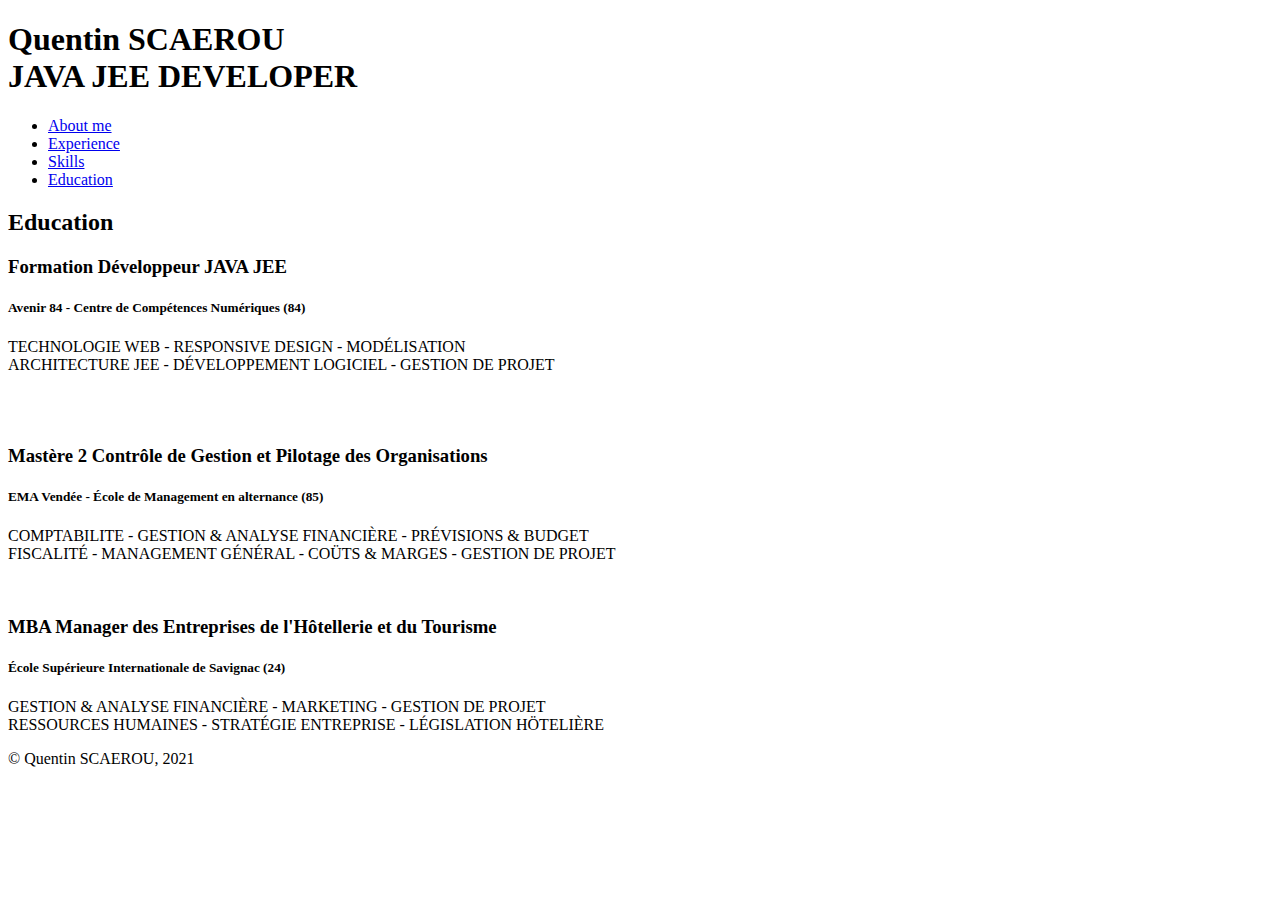
==== Education.html @ c22906f3 "Add files via upload" ====
<!DOCTYPE html>
<html lang="en">

<head>
    <meta charset="UTF-8">
    <meta http-equiv="X-UA-Compatible" content="IE=edge">
    <meta name="viewport" content="width=device-width, initial-scale=1.0">
    <title>Q. SCAEROU - EDUC.</title>
    <link rel="stylesheet" href="https://cdn.jsdelivr.net/npm/bootstrap@4.5.3/dist/css/bootstrap.min.css" integrity="sha384-TX8t27EcRE3e/ihU7zmQxVncDAy5uIKz4rEkgIXeMed4M0jlfIDPvg6uqKI2xXr2" crossorigin="anonymous">
    <link rel="stylesheet" href="https://cdnjs.cloudflare.com/ajax/libs/font-awesome/5.15.2/css/all.min.css">
    <link rel="stylesheet" href="css/style.css">
</head>


<body>

    <header class="bg-dark">
        <h1 class="">
            <div id="name" class="head-name row justify-content-center mb-2 mx-1 pt-5">
                Quentin SCAEROU
            </div>
            <div id="function" class="head-function row justify-content-center pb-2 mx-1 pt-1">
                JAVA JEE DEVELOPER
            </div>
        </h1>
        <nav id="menu" class="navbar navbar-expand-lg navbar-light ">
            <div class="collapse navbar-collapse" id="navbarSupportedContent">
                <ul class="navbar-nav">
                    <li class="nav-item ">
                        <a class="nav-link" href="index.html">About me<span class="sr-only">(current)</span></a>
                    </li>
                    <li class="nav-item">
                        <a class="nav-link" href="Experience.html">Experience<span class="sr-only">(current)</span></a>
                    </li>
                    <li class="nav-item">
                        <a class="nav-link" href="Skills.html">Skills<span class="sr-only">(current)</span></a>
                    </li>
                    <li class="nav-item active">
                        <a class="nav-link" href="Education.html">Education<span class="sr-only">(current)</span></a>
                    </li>
                </ul>
            </div>
        </nav>
    </header>

    <main>
        <div>
            <h2>Education</h2>
            <h3>Formation Développeur JAVA JEE</h3>
            <h5>Avenir 84 - Centre de Compétences Numériques (84)</h5>
            <p class="formation">TECHNOLOGIE WEB - RESPONSIVE DESIGN - MODÉLISATION <br> ARCHITECTURE JEE - DÉVELOPPEMENT LOGICIEL - GESTION DE PROJET</p>
            <br>
            <br>
            <h3>Mastère 2 Contrôle de Gestion et Pilotage des Organisations</h3>
            <h5>EMA Vendée - École de Management en alternance (85)</h5>
            <p class="formation">COMPTABILITE - GESTION & ANALYSE FINANCIÈRE - PRÉVISIONS & BUDGET <br> FISCALITÉ - MANAGEMENT GÉNÉRAL - COÜTS & MARGES - GESTION DE PROJET</p>
            <br>
            <h3>MBA Manager des Entreprises de l'Hôtellerie et du Tourisme</h3>
            <h5>École Supérieure Internationale de Savignac (24)</h5>
            <p class="formation">GESTION & ANALYSE FINANCIÈRE - MARKETING - GESTION DE PROJET<br> RESSOURCES HUMAINES - STRATÉGIE ENTREPRISE - LÉGISLATION HÖTELIÈRE</p>
        </div>
    </main>

    <footer>
        <div class="bg-dark">
            <p class="text-light text-right pr-5">&copy; Quentin SCAEROU, 2021</p>
        </div>
    </footer>
</body>

</html>
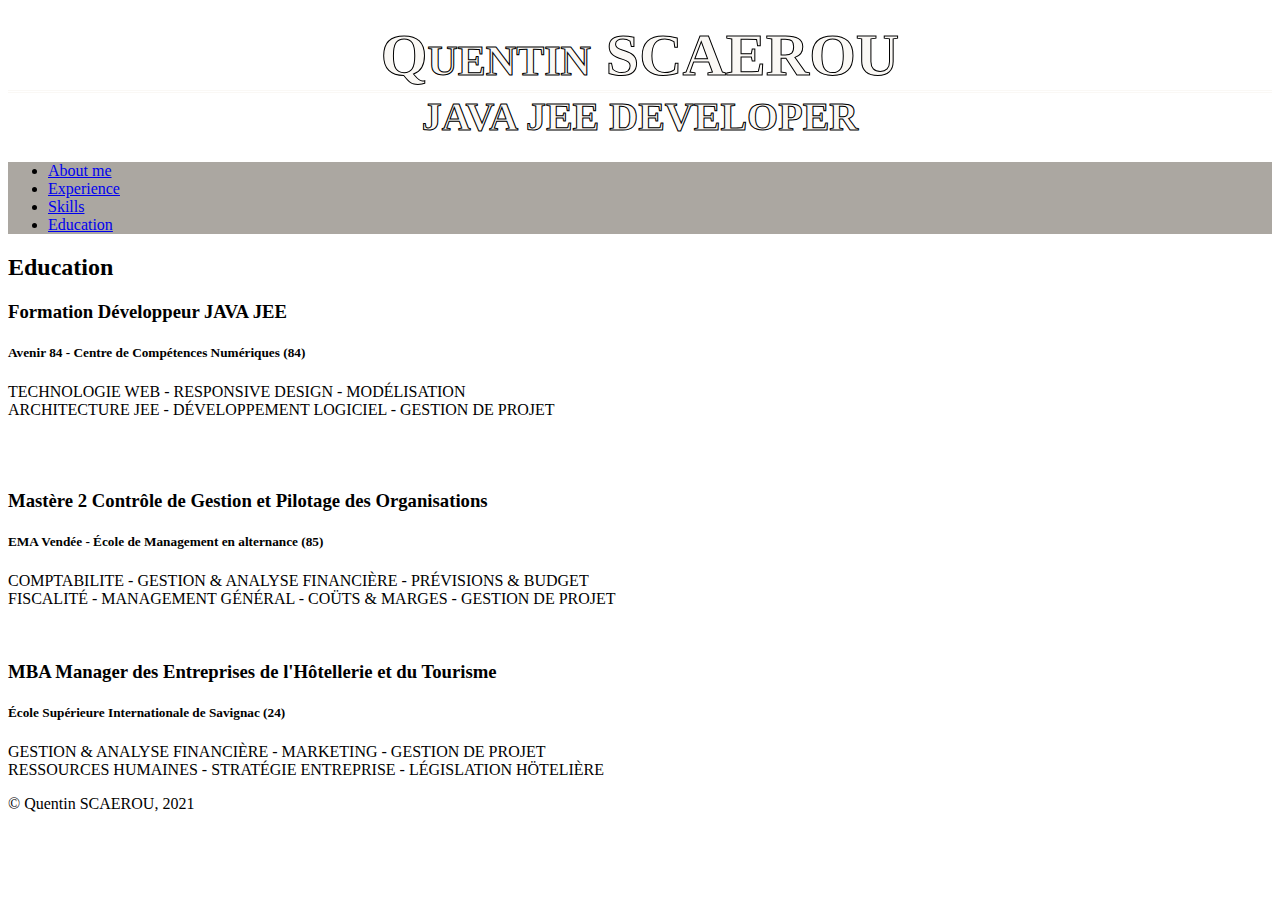
==== commit aa3732bb: "Added css and img folders" ====
--- a/Education.html
+++ b/Education.html
@@ -5,10 +5,10 @@
     <meta charset="UTF-8">
     <meta http-equiv="X-UA-Compatible" content="IE=edge">
     <meta name="viewport" content="width=device-width, initial-scale=1.0">
-    <title>Q. SCAEROU - EDUC.</title>
+    <title>Q. SCAEROU - JAVA DEV.</title>
     <link rel="stylesheet" href="https://cdn.jsdelivr.net/npm/bootstrap@4.5.3/dist/css/bootstrap.min.css" integrity="sha384-TX8t27EcRE3e/ihU7zmQxVncDAy5uIKz4rEkgIXeMed4M0jlfIDPvg6uqKI2xXr2" crossorigin="anonymous">
     <link rel="stylesheet" href="https://cdnjs.cloudflare.com/ajax/libs/font-awesome/5.15.2/css/all.min.css">
-    <link rel="stylesheet" href="css/style.css">
+    <link type="text/css" rel="stylesheet" href="css/style.css">
 </head>
 
 
--- a/css/style.css
+++ b/css/style.css
@@ -0,0 +1,37 @@
+h1 {
+    color: #faf8f5;
+}
+
+#name {
+    font-weight: bold;
+    -webkit-text-stroke: 1px black;
+    font-size: 60px;
+    text-shadow: 0 0 0 black;
+    text-align: center;
+    font-variant: small-caps;
+}
+
+#function {
+    -webkit-text-stroke: 1px black;
+    font-size: 40px;
+    text-shadow: 0 0 0 black;
+    border-top: double;
+    border-color: #faf8f5;
+    text-align: center;
+}
+
+#menu {
+    background-color: #aba7a1;
+}
+
+#profpic {
+    height: auto;
+    max-width: 100%;
+    border-radius: 5px;
+    border: solid thin #343A40;
+    margin-right: auto;
+}
+
+#about {
+    padding-bottom: 200px;
+}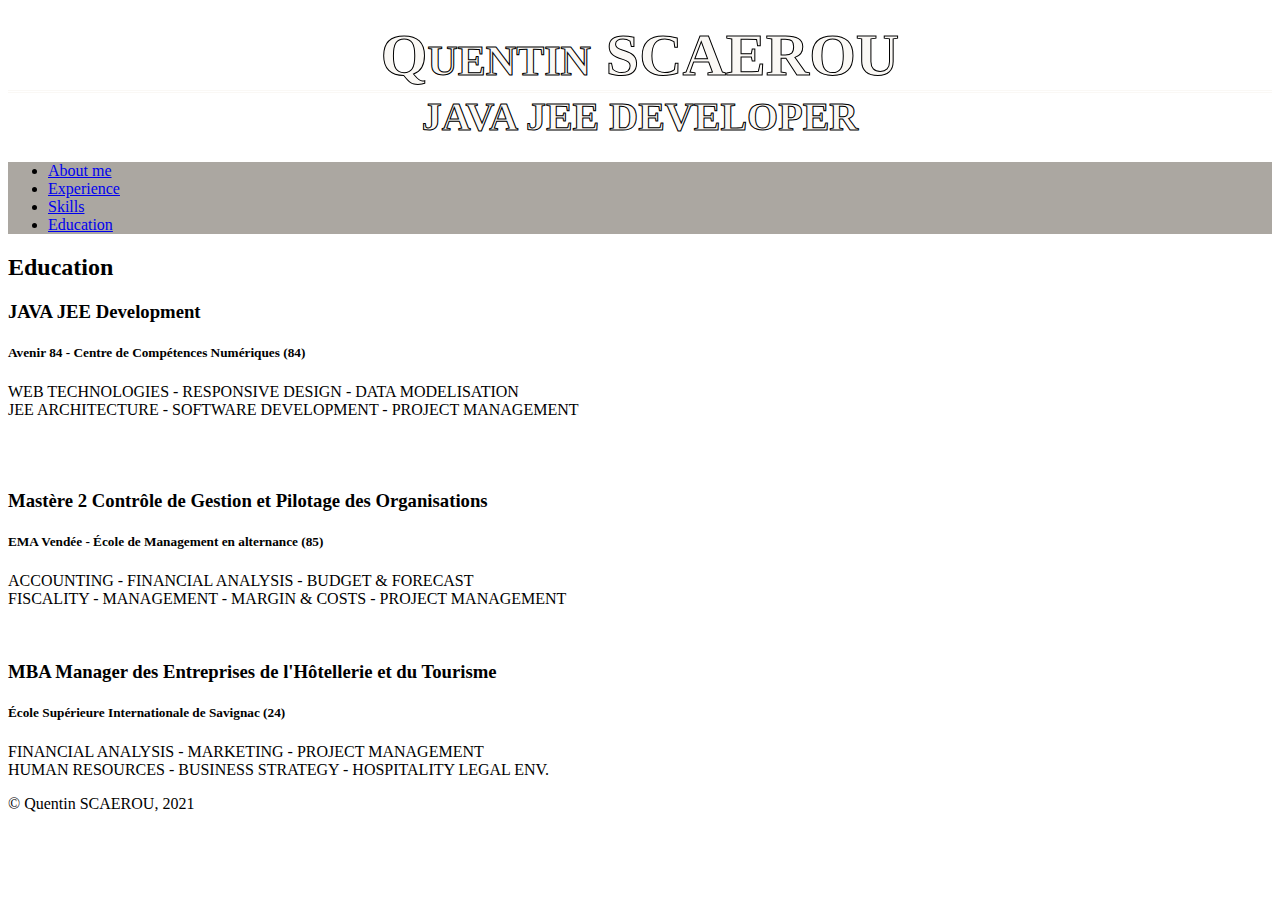
==== commit b453c952: "Updated Education.html" ====
--- a/Education.html
+++ b/Education.html
@@ -46,18 +46,18 @@
     <main>
         <div>
             <h2>Education</h2>
-            <h3>Formation Développeur JAVA JEE</h3>
+            <h3>JAVA JEE Development</h3>
             <h5>Avenir 84 - Centre de Compétences Numériques (84)</h5>
-            <p class="formation">TECHNOLOGIE WEB - RESPONSIVE DESIGN - MODÉLISATION <br> ARCHITECTURE JEE - DÉVELOPPEMENT LOGICIEL - GESTION DE PROJET</p>
+            <p class="formation">WEB TECHNOLOGIES - RESPONSIVE DESIGN - DATA MODELISATION <br> JEE ARCHITECTURE - SOFTWARE DEVELOPMENT - PROJECT MANAGEMENT</p>
             <br>
             <br>
             <h3>Mastère 2 Contrôle de Gestion et Pilotage des Organisations</h3>
             <h5>EMA Vendée - École de Management en alternance (85)</h5>
-            <p class="formation">COMPTABILITE - GESTION & ANALYSE FINANCIÈRE - PRÉVISIONS & BUDGET <br> FISCALITÉ - MANAGEMENT GÉNÉRAL - COÜTS & MARGES - GESTION DE PROJET</p>
+            <p class="formation">ACCOUNTING - FINANCIAL ANALYSIS - BUDGET & FORECAST <br> FISCALITY - MANAGEMENT - MARGIN & COSTS - PROJECT MANAGEMENT</p>
             <br>
             <h3>MBA Manager des Entreprises de l'Hôtellerie et du Tourisme</h3>
             <h5>École Supérieure Internationale de Savignac (24)</h5>
-            <p class="formation">GESTION & ANALYSE FINANCIÈRE - MARKETING - GESTION DE PROJET<br> RESSOURCES HUMAINES - STRATÉGIE ENTREPRISE - LÉGISLATION HÖTELIÈRE</p>
+            <p class="formation">FINANCIAL ANALYSIS - MARKETING - PROJECT MANAGEMENT<br> HUMAN RESOURCES - BUSINESS STRATEGY - HOSPITALITY LEGAL ENV.</p>
         </div>
     </main>
 
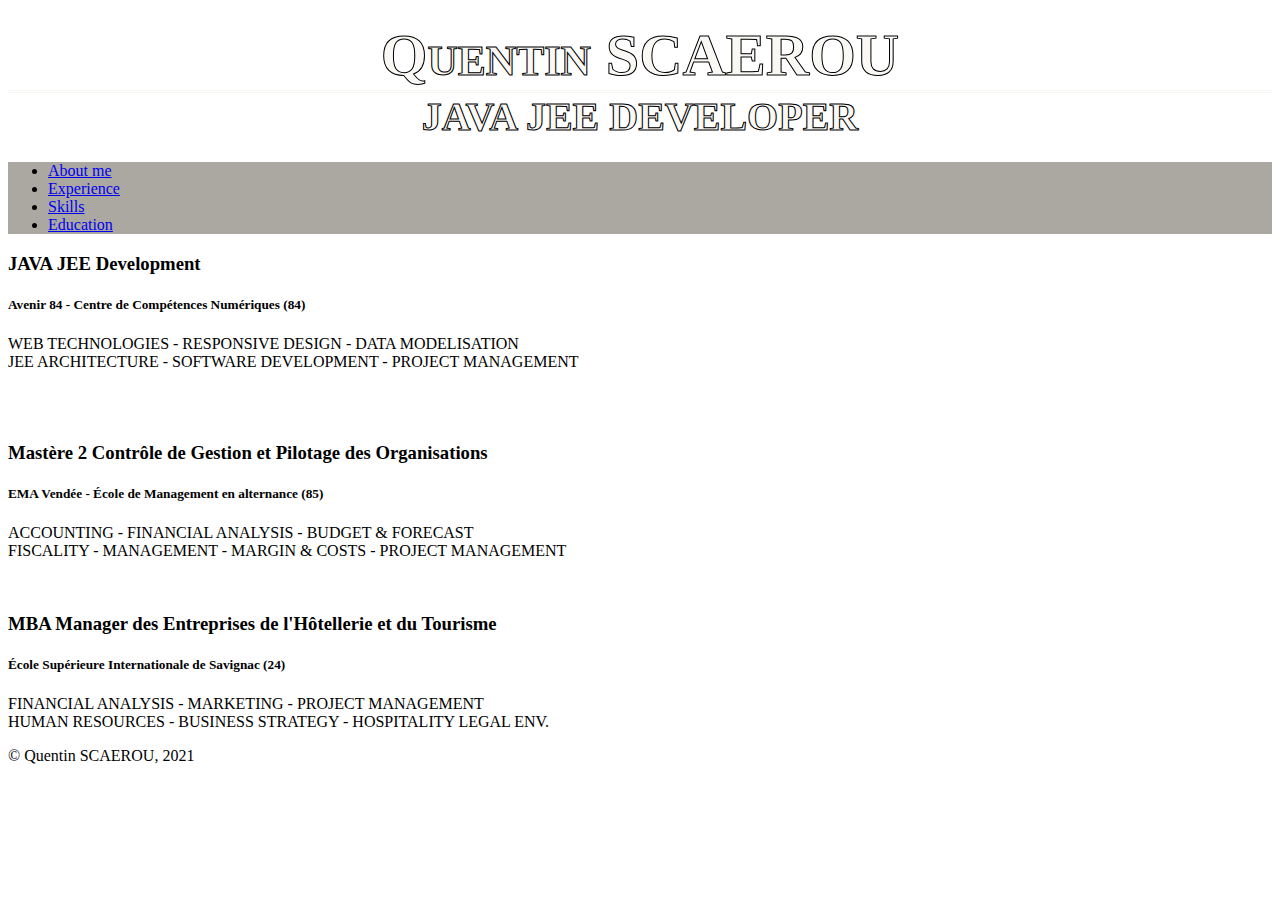
==== commit 6333ae10: "Updated Education.html" ====
--- a/Education.html
+++ b/Education.html
@@ -45,7 +45,6 @@
 
     <main>
         <div>
-            <h2>Education</h2>
             <h3>JAVA JEE Development</h3>
             <h5>Avenir 84 - Centre de Compétences Numériques (84)</h5>
             <p class="formation">WEB TECHNOLOGIES - RESPONSIVE DESIGN - DATA MODELISATION <br> JEE ARCHITECTURE - SOFTWARE DEVELOPMENT - PROJECT MANAGEMENT</p>
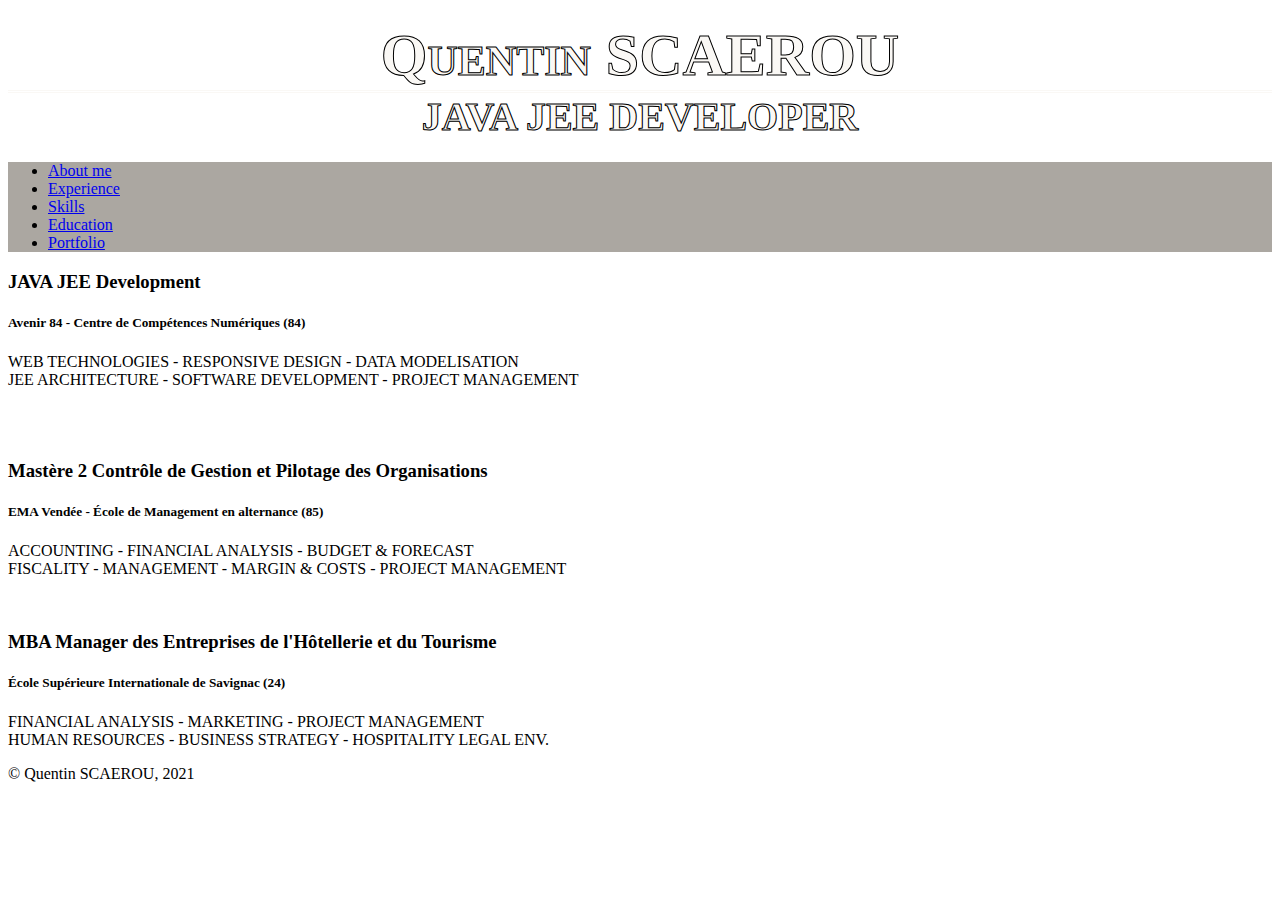
==== commit 4311ef6a: "Added Portfolio" ====
--- a/Education.html
+++ b/Education.html
@@ -38,13 +38,16 @@
                     <li class="nav-item active">
                         <a class="nav-link" href="Education.html">Education<span class="sr-only">(current)</span></a>
                     </li>
+                    <li class="nav-item">
+                        <a class="nav-link" href="Portfolio.html">Portfolio<span class="sr-only">(current)</span></a>
+                    </li>
                 </ul>
             </div>
         </nav>
     </header>
 
     <main>
-        <div>
+        <div class="ml-2">
             <h3>JAVA JEE Development</h3>
             <h5>Avenir 84 - Centre de Compétences Numériques (84)</h5>
             <p class="formation">WEB TECHNOLOGIES - RESPONSIVE DESIGN - DATA MODELISATION <br> JEE ARCHITECTURE - SOFTWARE DEVELOPMENT - PROJECT MANAGEMENT</p>
